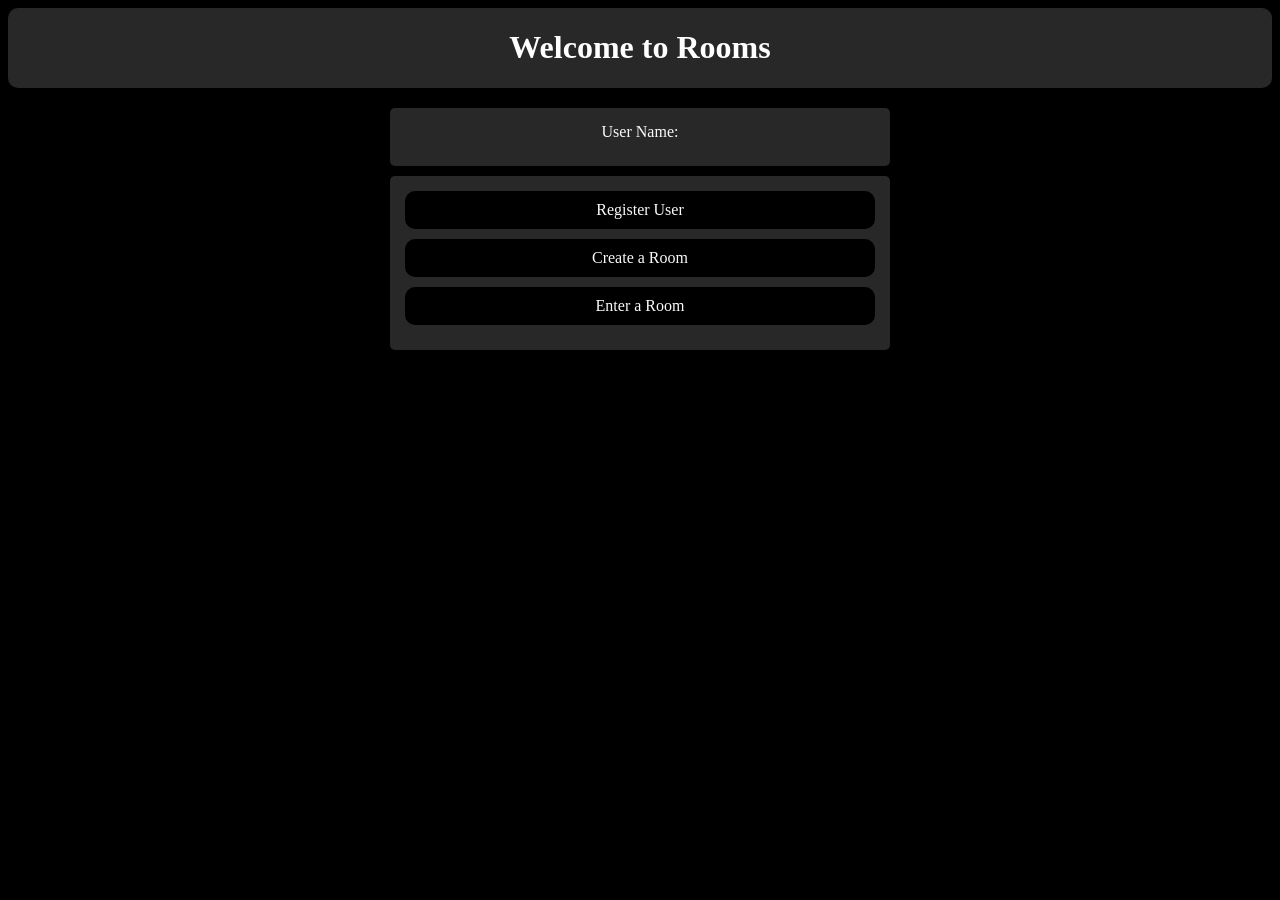
==== html/index.html @ 137180b8 "first upload from mobile" ====
<!DOCTYPE html>

<html>

<head lang="en">
  <meta charset="UTF-8">
  <link rel="stylesheet" href="./styles/main.css">
  <title>Rooms</title>
</head>

<body>
  <header>
    <h1>Welcome to Rooms</h1>
  </header>
  
  <main>
    <section>
      <div style="justify-self: center; align-self: center;">
        <label>User Name:</label>
        <label id="user-name"></label>
      </div>
    </section>
    
    <section>
      <div id="btn-options">
        <a draggable="false" id="register-user" class="btn" href="./pages/register.html">Register User</a>
        <a id="create-room" class="btn" href="./pages/create_room.html">Create a Room</a>
        <a id="enter-room" class="btn" href="./pages/enter_room.html">Enter a Room</a>
      </div>
    </section>
  </main>
  
  <script type="module" src="./scripts/main.js"></script>
  <script type="module" src="./scripts/index.js"></script>
</body>

</html>
---- html/styles/main.css ----
:root {
  /*
  --color00: #0e0f3b;
  --color01: #07407b;
  --color02: #7fcdee;
  --color03: #f7931e;
  --color04: #ffffff;
  */
  --color00: rgb(40, 40, 40);
  --color01: rgb(0, 0, 0);
  --color02: rgb(250, 250, 250);
  --color03: rgb(255, 255, 255);
  --color04: rgb(100, 100, 100);
}

.padlock {
  aspect-ratio: 1 / 1;
  width: 15px;
  position: absolute;
  align-self: center;
  right: 10px;
}

body {
  background: var(--color01);
  display: flex;
  flex-direction: column;
}

header {
  background: var(--color00);
  border-radius: 10px;
  color: var(--color03);
  text-align: center;
}

main {
  align-items: center;
  display: flex;
  flex-direction: column;
  justify-content: center;
  margin: 20px;
  gap: 10px;
}

section {
  background: var(--color00);
  border-radius: 5px;
  box-sizing: border-box;
  display: flex;
  flex-direction: column;
  align-items: stretch;
  padding: 15px;
  padding-bottom: 25px;
  width: 90%;
  max-width: 500px;
  gap: 10px;
}



h2#room-name {
  color: var(--color02);
  margin-left: 20px;
}

button, a.btn, a.btn-fill {
  background: var(--color01);
  border-radius: 10px;
  border: none;
  color: var(--color02);
  text-align: center;
  text-decoration: none;
  padding: 10px;
  margin: 0px;
  transition: transform 0.5s, padding 0.5s;
  
  webkit-user-select: none;  /* Chrome, Safari, Opera */
  -moz-user-select: none;     /* Firefox */
  -ms-user-select: none;      /* Internet Explorer/Edge */
  user-select: none;          /* Padrão moderno */
  -webkit-user-drag: none;
}

button:active, a.btn:active {
  transform: scale(0.95);
}

/*
a.btn:hover {
  padding: 8px;
}*/

#btn-options {
  display: flex;
  flex-direction: column;
  width: 100%;
  gap: 10px
}

form {
  box-sizing: border-box;
    display: grid;
    grid-template-columns: 1fr 2fr;
    row-gap: 10px;
  width: 100%;
}

form button {
  grid-column: 1 / 3;
}

.field {
  display: grid;
  align-items: center;
  justify-items: center;
}

label {
  color: var(--color02);
  grid-column: 1;
  margin: 0px;
}

input {
  width: 100%;
  box-sizing: border-box;
  margin: 0px;
}

input, .switch-container {
  grid-column: 2;
}

.switch-container {
  display: flex;
  justify-content: center;
  align-items: center;
}

#chat,
#message-input {
  width: 100%;
  box-sizing: border-box;
}

/*PAINEL*/

.painel {
  display: flex;
  flex-direction: column;
  margin: 0px;
}

.painel-title {
  background: var(--color01);
  border-radius: 5px 5px 0px 0px;
  color: var(--color03);
  padding: 5px 15px;
  margin: 0px;
}

.painel-table {
  position: relative;
  background: var(--color00);
  border: 2px solid var(--color01);
  border-radius: 0px 0px 5px 5px;
  display: flex;
  flex-direction: column;
  gap: 5px;
  list-style-type: none;
  padding: 5px;
  margin: 0px;
}

.painel-item {
  background: var(--color02);
  border-radius: 5px;
  padding: 2px 20px;
}


.submit-btn {
  grid-column: 1 / 3;
}

#create-room-message {
  padding: 10px;
}

.success, .failure {
  text-align: center;
  border-radius: 10px;
  padding: 2px 20px;
  align-self: center;
}

.success {
  background-color: green;
}

.failure {
  background-color: red;
}

.hidden {
  display: none;
}

/*SWITCH*/

.switch {
    position: relative;
    display: inline-block;
    width: 48px;
    height: 24px;
}

.switch input {
    display: none;
}

.slider {
    position: absolute;
    inset: 0;
    background: #888;
    border-radius: 999px;
    cursor: pointer;
    transition: .2s;
  -webkit-tap-highlight-color: transparent; 
}

.slider::before {
    content: "";
    position: absolute;
    width: 18px;
    height: 18px;
    left: 3px;
    top: 3px;
    background: white;
    border-radius: 50%;
    transition: .2s;
}

.switch input:checked + .slider {
    background: #4caf50;
}

.switch input:checked + .slider::before {
    transform: translateX(24px);
}



a:focus, a:active {
  outline: none;
  box-shadow: none;
  -webkit-tap-highlight-color: transparent;
}
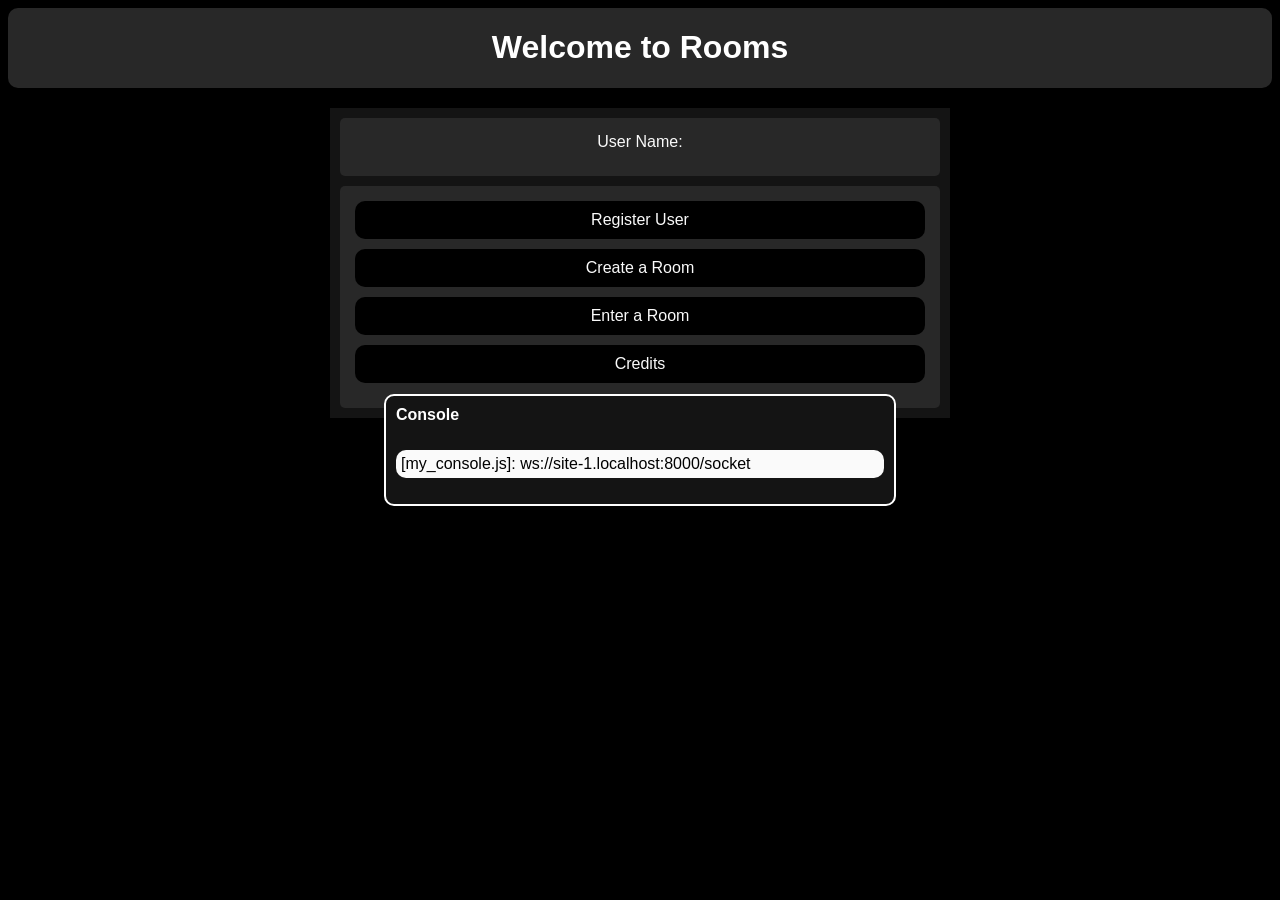
==== commit 92f54442: "second upload: floating console + fixed server connection" ====
--- a/html/index.html
+++ b/html/index.html
@@ -5,6 +5,7 @@
 <head lang="en">
   <meta charset="UTF-8">
   <link rel="stylesheet" href="./styles/main.css">
+  <link rel="stylesheet" href="./styles/index.css">
   <title>Rooms</title>
 </head>
 
@@ -26,6 +27,7 @@
         <a draggable="false" id="register-user" class="btn" href="./pages/register.html">Register User</a>
         <a id="create-room" class="btn" href="./pages/create_room.html">Create a Room</a>
         <a id="enter-room" class="btn" href="./pages/enter_room.html">Enter a Room</a>
+        <a id="credits" class="btn" href="./pages/credits.html">Credits</a>
       </div>
     </section>
   </main>
--- a/html/styles/main.css
+++ b/html/styles/main.css
@@ -1,71 +1,93 @@
 :root {
-  /*
-  --color00: #0e0f3b;
-  --color01: #07407b;
-  --color02: #7fcdee;
-  --color03: #f7931e;
-  --color04: #ffffff;
-  */
   --color00: rgb(40, 40, 40);
   --color01: rgb(0, 0, 0);
   --color02: rgb(250, 250, 250);
   --color03: rgb(255, 255, 255);
-  --color04: rgb(100, 100, 100);
-}
-
-.padlock {
-  aspect-ratio: 1 / 1;
-  width: 15px;
+  --color04: rgb(20, 20, 20);
+}
+
+#console {
+  top: 50%;
+  left: 50%;
+  transform: translate(-50%, -50%);
   position: absolute;
-  align-self: center;
-  right: 10px;
+  background-color: var(--color04);
+  border-radius: 10px;
+  border: solid 2px white;
+  display: flex;
+  flex-direction: column;
+  max-height: 350px;
+  min-width: 300px;
+  width: 40%;
+  touch-action: none;
+  box-sizing: border-box;
+  padding: 10px;
+  gap: 10px;
+}
+
+#console-title {
+  color: white;
+  margin: 0;
+}
+
+#console-logs {
+  padding: 0;
+  list-style-type: none;
+  display: flex;
+  flex-direction: column;
+  row-gap: 10px;
+  overflow-y: scroll;
+}
+
+.log {
+  background-color: var(--color02);
+  padding: 5px;
+  border-radius: 10px;
+  display: flex;
+  flex-wrap: wrap;
 }
 
 body {
-  background: var(--color01);
-  display: flex;
-  flex-direction: column;
+  background-color: var(--color01);
+  display: flex;
+  flex-direction: column;
+  font-family: Arial, Helvetica, sans-serif;
 }
 
 header {
-  background: var(--color00);
+  background-color: var(--color00);
   border-radius: 10px;
   color: var(--color03);
   text-align: center;
 }
 
 main {
-  align-items: center;
-  display: flex;
-  flex-direction: column;
+  background-color: var(--color04);
+  display: flex;
+  flex-direction: column;
+  gap: 10px;
   justify-content: center;
   margin: 20px;
+  padding: 10px;
+  align-self: center;
+  width: 90%;
+  max-width: 600px;
+}
+
+section {
+  align-items: stretch;
+  background-color: var(--color00);
+  border-radius: 5px;
+  box-sizing: border-box;
+  display: flex;
+  flex-direction: column;
   gap: 10px;
-}
-
-section {
-  background: var(--color00);
-  border-radius: 5px;
-  box-sizing: border-box;
-  display: flex;
-  flex-direction: column;
-  align-items: stretch;
   padding: 15px;
   padding-bottom: 25px;
-  width: 90%;
-  max-width: 500px;
-  gap: 10px;
-}
-
-
-
-h2#room-name {
-  color: var(--color02);
-  margin-left: 20px;
-}
-
-button, a.btn, a.btn-fill {
-  background: var(--color01);
+}
+
+button, a.btn {
+  background-color: var(--color01);
   border-radius: 10px;
   border: none;
   color: var(--color02);
@@ -86,46 +108,34 @@
   transform: scale(0.95);
 }
 
-/*
-a.btn:hover {
-  padding: 8px;
-}*/
-
-#btn-options {
-  display: flex;
-  flex-direction: column;
-  width: 100%;
-  gap: 10px
-}
-
 form {
   box-sizing: border-box;
-    display: grid;
-    grid-template-columns: 1fr 2fr;
-    row-gap: 10px;
+  display: grid;
+  grid-template-columns: 1fr 2fr;
+  row-gap: 10px;
   width: 100%;
 }
 
 form button {
   grid-column: 1 / 3;
+}
+
+form label, label {
+  color: var(--color02);
+  grid-column: 1;
+  margin: 0px;
+}
+
+form input {
+  width: 100%;
+  box-sizing: border-box;
+  margin: 0px;
 }
 
 .field {
   display: grid;
   align-items: center;
   justify-items: center;
-}
-
-label {
-  color: var(--color02);
-  grid-column: 1;
-  margin: 0px;
-}
-
-input {
-  width: 100%;
-  box-sizing: border-box;
-  margin: 0px;
 }
 
 input, .switch-container {
@@ -250,8 +260,6 @@
     transform: translateX(24px);
 }
 
-
-
 a:focus, a:active {
   outline: none;
   box-shadow: none;
--- a/html/styles/index.css
+++ b/html/styles/index.css
@@ -0,0 +1,6 @@
+#btn-options {
+  display: flex;
+  flex-direction: column;
+  width: 100%;
+  gap: 10px
+}
